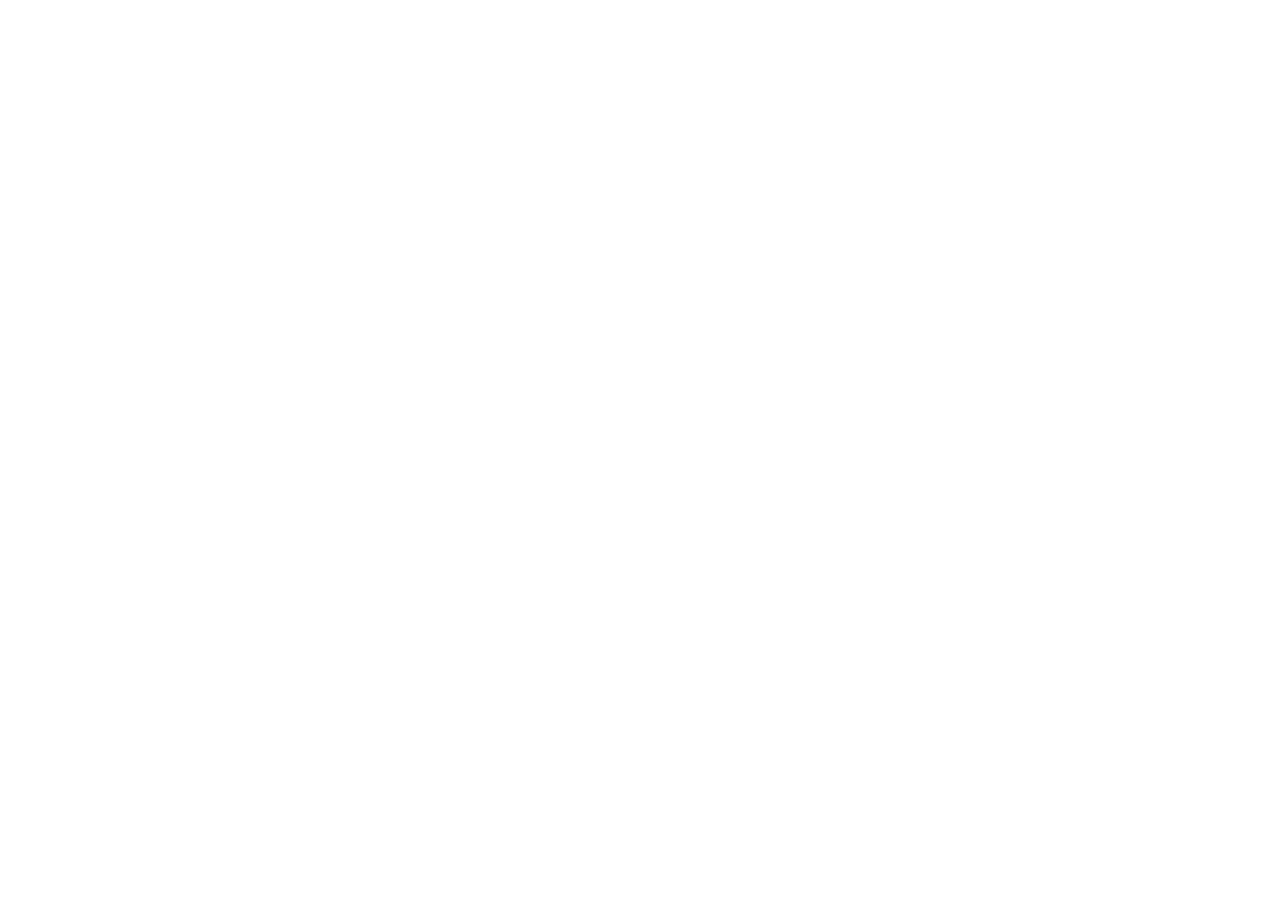
==== Snow/index.html @ 7eb87ce5 "First commit" ====
<!DOCTYPE html>
<html lang="en">
<head>
	<meta charset="UTF-8">
	<title>Snow</title>
	<link rel="stylesheet" href="css/style.css">
</head>
<body>
	<img src="https://projecthydro.org/wp-content/uploads/2019/01/snowflake-300x300.png" alt="e" class="first">
	<script
	src="https://code.jquery.com/jquery-3.4.1.js"
	integrity="sha256-WpOohJOqMqqyKL9FccASB9O0KwACQJpFTUBLTYOVvVU="
	crossorigin="anonymous"></script>
	<script src="js/script.js"></script>
</body>
</html>
---- Snow/css/style.css ----
img {
	position: absolute;
	left: 0;
	width: 8px;
	height: 8px;
}

.first{
	display: none;
}
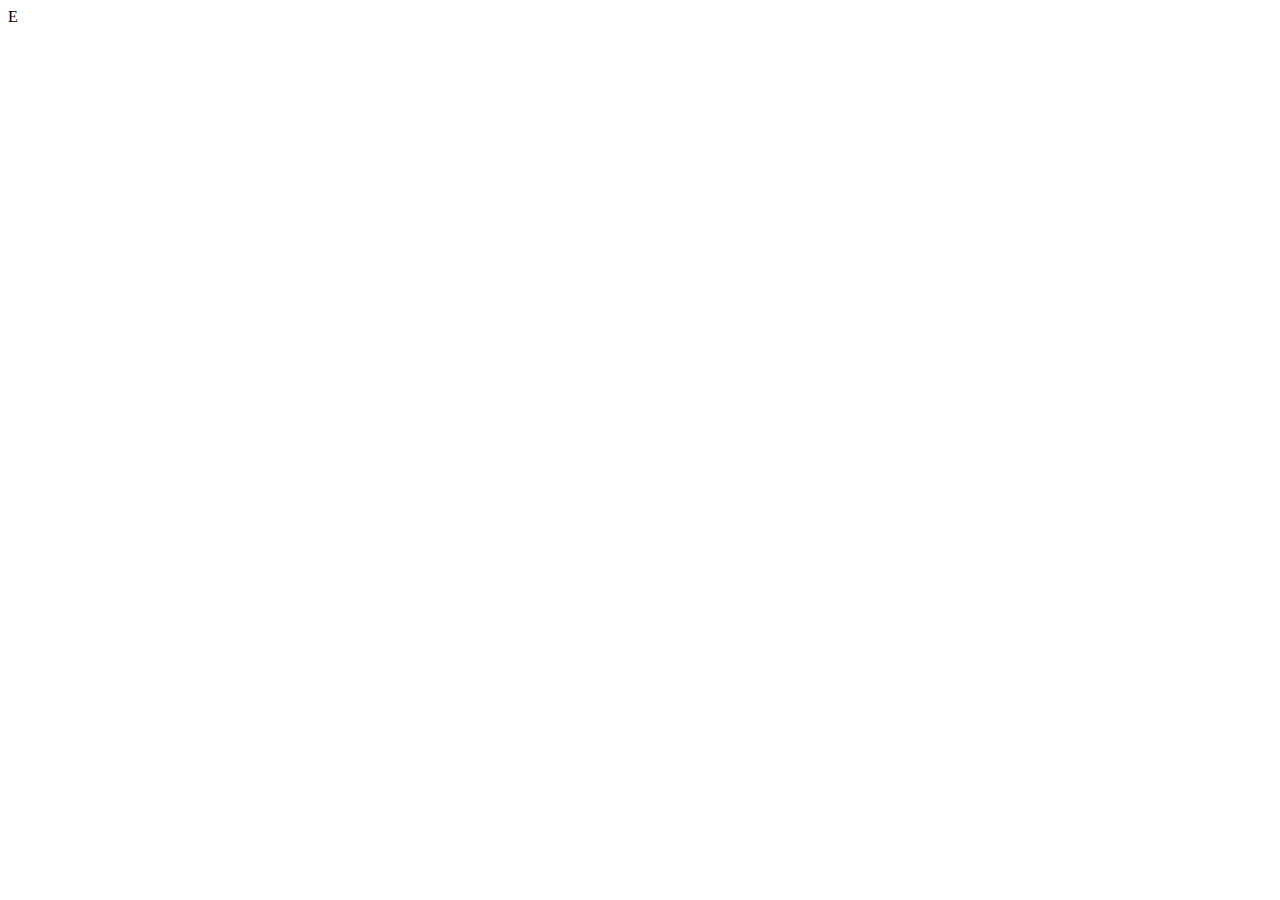
==== commit 53c454a4: "Maybe finished, it works" ====
--- a/Snow/index.html
+++ b/Snow/index.html
@@ -6,6 +6,8 @@
 	<link rel="stylesheet" href="css/style.css">
 </head>
 <body>
+
+	<div id="show">E</div>
 	<img src="https://projecthydro.org/wp-content/uploads/2019/01/snowflake-300x300.png" alt="e" class="first">
 	<script
 	src="https://code.jquery.com/jquery-3.4.1.js"
--- a/Snow/css/style.css
+++ b/Snow/css/style.css
@@ -1,10 +1,15 @@
 img {
 	position: absolute;
 	left: 0;
-	width: 8px;
-	height: 8px;
+	width: 16px;
+	height: 16px;
 }
 
 .first{
 	display: none;
+}
+
+.show {
+	background-color: red;
+	margin-top: 50px;
 }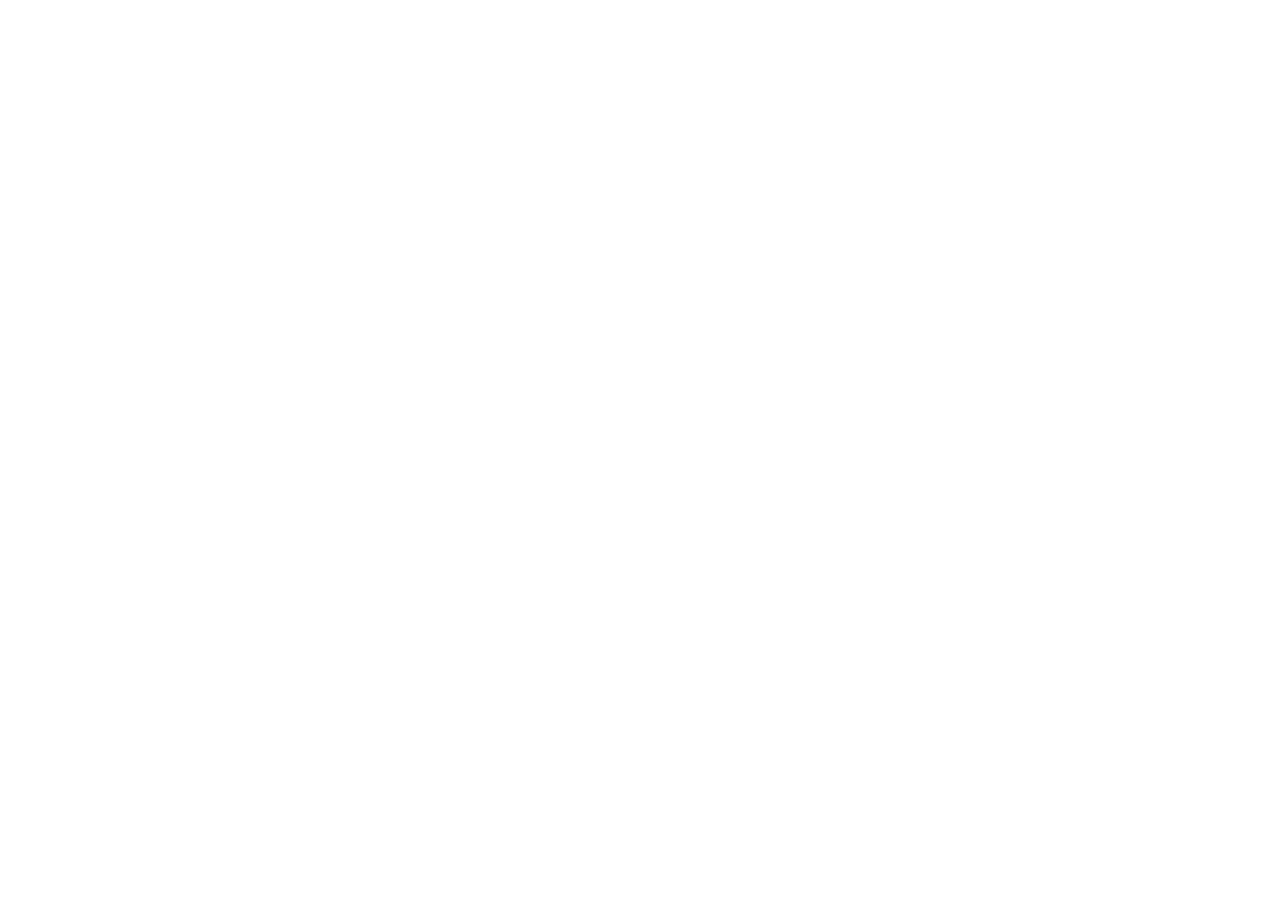
==== commit 0018465b: "finished exercise, maybe it's too long. Refactor" ====
--- a/Snow/index.html
+++ b/Snow/index.html
@@ -7,7 +7,6 @@
 </head>
 <body>
 
-	<div id="show">E</div>
 	<img src="https://projecthydro.org/wp-content/uploads/2019/01/snowflake-300x300.png" alt="e" class="first">
 	<script
 	src="https://code.jquery.com/jquery-3.4.1.js"
--- a/Snow/css/style.css
+++ b/Snow/css/style.css
@@ -9,7 +9,7 @@
 	display: none;
 }
 
-.show {
-	background-color: red;
-	margin-top: 50px;
-}+body {
+	/*for the sake of the exercise, I would not usually do this*/
+	overflow: hidden; 
+}
